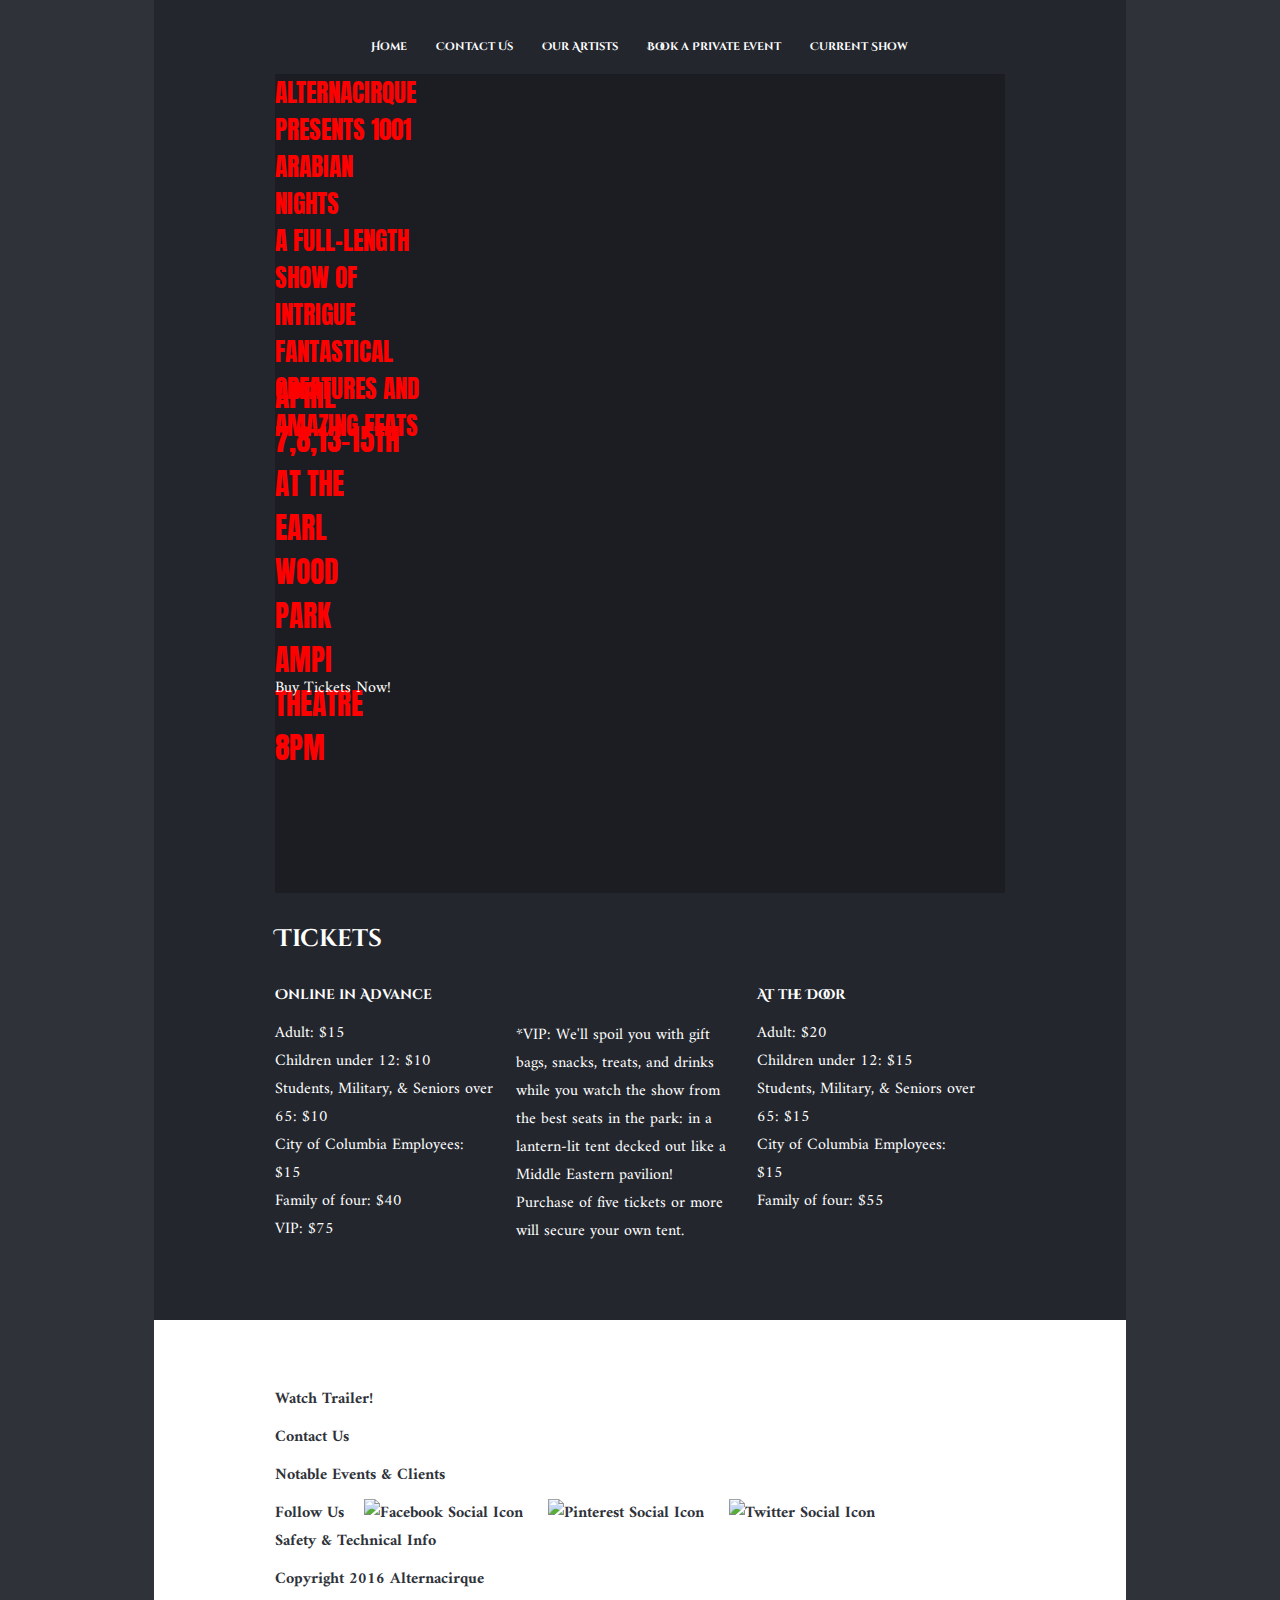
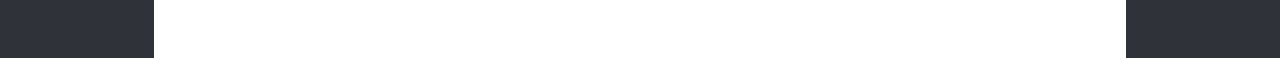
==== current_show.html @ c00de172 "First commit of site" ====
<!DOCTYPE html>
<html>
<head>
	<title>Alternacirque</title>
	<link rel="stylesheet" href="css/normalize.css">
	<link href='https://fonts.googleapis.com/css?family=Anton' rel='stylesheet' type='text/css'>
	<link href='https://fonts.googleapis.com/css?family=Cinzel+Decorative:700,400|Amiri:400,700' rel='stylesheet' type='text/css'>
	<link rel="stylesheet" href="css/style.css">
</head>
<body>
	<div class="outer_container">
		<div class="wrapper">
			<header>
				<a href="index.html"><img src="img/images/white_logo_03.png" alt="Alternacirque Logo" class="logo2"></a>
				<nav class="top_nav">
					<ul>
						<li><a href="index.html" title="Home" class="current_pg">Home</a></li>
						<li><a href="#" title="Contact Us">Contact Us</a></li>
						<li><a href="#" title="Our Artists">Our Artists</a></li>
						<li><a href="#" title="Book a Private Event">Book a Private Event</a></li>
						<li><a href="current_show.html" title="Current Show">Current Show</a></li>
					</ul>
				</nav>
			</header><!-- /header -->
			<main>
				<!-- <div class="bg"></div>
				<div class="bgtonedown"></div> --><!--this is only here so I'll be less annoyed-->
			<!-- 	<div class="bg2"></div>
				<div class="bg3"></div> -->
				<div class="box" style="width:300px;height:300px">alternacirque<br> presents 1001<br> arabian<br> nights<br> a full-length<br> show of <br>intrigue <br>fantastical<br> creatures and <br>amazing feats</div>
				<div class="box" style="width:300px;height:300px">april<br> 7,8,13-15th <br>at the <br>earl<br>wood <br>park <br> ampi<br>theatre <br>8pm</div>
				<a href="#" title="Buy Tickets Now">Buy Tickets Now!</a>
			</main>
			<div class="tickets  clearfix">
				<img src="img/images/swash.png">
				<h2><a href="#">Tickets</a></h2>
				<div class="online">
					<h2><a href="#">Online in Advance</a></h2>
					<ul>
						<li>Adult: $15</li>
						<li>Children under 12: $10</li>
						<li>Students, Military, &amp; Seniors over 65: $10</li>
						<li>City of Columbia Employees: $15</li>
						<li>Family of four: $40</li>
						<li>VIP: $75</li>
					</ul>
				</div>
				<div class="vip">
					<p>*VIP: We'll spoil you with gift bags, snacks, treats, and drinks while you watch the show from the best seats in the park: in a lantern-lit tent decked out like a Middle Eastern pavilion! Purchase of five tickets or more will secure your own tent.</p>
				</div>
				<div class="door">
					<h2>At the Door</h2>
					<ul>
						<li>Adult: $20</li>
						<li>Children under 12: $15</li>
						<li>Students, Military, & Seniors over 65: $15</li>
						<li>City of Columbia Employees: $15</li>
						<li>Family of four: $55</li>
					</ul>
				</div>
			</div>
		</div> <!-- /wrapper -->
			<footer>
				<ul>
					<li><a href="https://www.youtube.com/watch?v=H66N-n2tmU0" title="Trailer">Watch Trailer!</a></li>
					<li><a href="#" title="Contact Us">Contact Us</a></li>
					<li><a href="#" title="Contact Us">Notable Events &amp; Clients</a></li>
					<li class="social_nav">
						<div class="social_nav">
							<p>Follow Us</p>
							<a href="http://www.facebook.com" title="Facebook" target="__blank"><img src="img/images/facebook2.png" alt="Facebook Social Icon"></a>
							<a href="http://www.pinterest.com" title="Pinterest" target="__blank"><img src="img/images/pinterest2.png" alt="Pinterest Social Icon"></a>
							<a href="http://www.twitter.com" title="Twitter" taget="__blank"><img src="img/images/twitter2.png" alt="Twitter Social Icon"></a>
						</div>
					</li>
					<li><a href="#" title="Safety &amp; Technical Info">Safety &amp; Technical Info</a></li>
					<li><p>Copyright 2016 Alternacirque</p></li>
				</ul>
			</footer>
	</div> <!-- /outer_container -->
	<script src="js/jquery.js"></script>
	<script src="js/textfit.js"></script>
	<script src="js/script.js" type="text/javascript"></script>
</body>
</html>
---- css/style.css ----
/*****clearfix*****/

.clearfix:before,
.clearfix:after {
  content: "";
  display: table;
}

.clearfix:after {
  clear: both;
}

.clearfix {
  zoom: 1; /* ie 6/7 */
}

/*****STANDARDS*****/

body{
	background-color: #2f3239;
	color: #fff;
	font-family: 'Amiri', serif;
}

.outer_container{
	background-color: #23262d;
}

.wrapper{
	margin: 0 auto;
	padding: 3%;
	position: relative;
}

a{
	text-decoration: none;
	color: #fff;
}

a:hover{
	color: #87130a;
	font-weight: bold;
}

a:active{
	color: #7ebbc8;
}

ul{
	padding-left: 0;
}

li{
	list-style: none;
}

h2{
	font-family: 'Cinzel Decorative', cursive;
	font-size: 1.2em;
}

.button {
    display: block;
    padding: 10px 30px;
    margin: 0 auto 20px auto;
    text-align: center;
    background: linear-gradient(#b21006, #750905);
    max-width: 170px;
}

.button:hover{
	color: #000;
	font-weight: bold;
}

/*****HEADER*****/

header{
	position: relative;
}

header img{
    position: absolute;
    top: -75px;
    left: 55px;
    width: 180px;
}

.top_nav{
	text-align: center;
	font-family: 'Cinzel Decorative', cursive;
	font-weight: 700;
	margin-top: 80px;
	margin-bottom: 10px;
	font-size: .7em;
}

.top_nav li{
	padding: 10px 5px;
	display: inline-block;
}

.top_nav ul{
	padding-left: 0;
	margin: 0;
}

.top_nav a{
	padding: 8px;
}

/*****FOOTER*****/

footer{
	background-color: #fff;
	font-weight: bold;
	color: #2f3239;
	padding: 10px;
}

footer li{
	margin: 0 0 10px 5px;
}

footer p{
	margin: 0;
}

footer a{
	color: #2f3239;
}

.social_nav{
	margin-bottom: 0;
}

.social_nav p, .social_nav a{
	display: inline-block;
}

.social_nav p{
	margin: 0 15px 0 0;
}

.social_nav a{
	vertical-align: top;
	margin-right: 20px;
}

/***************INDEX***************/

/*****SLIDER*****/

.slider{
	position: relative;
	margin-bottom: 15px;
}

.image_container{
	margin: 0 auto 10px auto;
	overflow: hidden;
	position: relative;
	z-index: 20;
}

.image_container div{
	width: 300%;
	position: relative;
}

.image_container div.one{
	left: 0;
}

.image_container div.two{
	left: -100%;
}

.image_container div.three{
	left: -200%;
}

.image_container img{
	width: 33.333%;
	display: block;
	padding: 0;
	margin: 0;
	float: left;
	z-index: -1;
}

.show_title{
	text-align: center;
	font-family: 'Cinzel Decorative', cursive;
	position: absolute;
	z-index: 50;
	top: 10%;	
	width: 100%;
}


.show_title h1{
	font-size: 3em;
}

.show_title a{
	color: #b21006;
	display: block;
	position: relative;
}

.show_title span{
	position: absolute;
	width: 100%;
	left: 0;
	top: 25px;
}



#text_span{
	font-size: .25em;
	color: #fff;
}

.controls{
	text-align: center;
}

.controls a{
	height: 15px;
	width: 15px;
	display: inline-block;
	border-radius: 50%;
	margin-right: 30px;
	background-color: rgba( 255, 255, 255, 0.4);
	color: #fff;
	text-decoration: none;
}

.controls a:last-child{
	margin-right: 0;
}
 

/*****FOLLOW US*****/

.follow_us{
	background-color: #2f3239;
	text-align: center;
	padding: 10px 10px 5px 10px;
	margin-bottom: 40px;
}

.follow_us h2{
	margin: 0 0 10px 0;
}

.follow_us a{
	margin-left: 30px;
}

.follow_us a:nth-child(2){
	margin-left: 0;
}

/*****INTRO*****/

.intro{
	margin-bottom: 30px;
}

#dreams_poster{
	display: none;
}

.intro h2{
	text-align: center;
	margin-top: 0;
}

.intro img{
	width: 100%;
}


.intro p{
	text-align: center;
}

/*****ACTS*****/

.acts ul{
	float: left;
	width: 50%;
	margin: 0;
}

.acts ul:last-child{
	text-align: right;
}

.acts h2{
	text-align: center;
}

.acts{
	margin-bottom: 30px;
}

/******PAST SHOWS******/


.past_shows h2{
	text-align: center;
}

.past_shows{
	margin-bottom: 30px;
}

/****************CURRENT SHOW****************/

main{
	background-color: #1b1d22;
}

.box{
	font-family: 'Anton', sans-serif; 
	color: red;
	text-transform: uppercase;
}

.tickets{
	margin-bottom: 30px;
}

.tickets img{
	width: 100%;
}

.tickets h2{
	margin: 0 0 30px 0;
	text-align: center;
}

.tickets ul{
	margin: 0;
}

.online h2{
	font-size: .9em;
	text-align: left;
	margin-bottom: 5px;
}

.door h2{
	font-size: .9em;
	text-align: left;
	margin-bottom: 5px;
}

@media screen and (min-width: 460px){

	.show_title{
		top: 25%;
	}

	.controls{
		float: left;
	}

	.controls a{
		margin-right: 10px;
	}

	.button{
		margin: 0;
	}

	.button1{
		margin: 0 0 30px 0;
		float: right;
		width: 50%;
	}

	.follow_us{
		padding: 20px;
	}

	.follow_us h2{
		float: left;
		margin-left: 19%;
		margin-right: 40px;
	}

	.follow_us a{
		float: left;
		margin-left: 15px;
	}

	.intro img{
		display: none;
	}

	.intro h2{
		text-align: left;
	}

	.intro p{
		text-align: left;
	}

	.acts h2{
		text-align: left;
	}

	.acts li{
		text-align: left;
	}

	.past_shows h2{
		text-align: left;
	}

}

@media screen and (min-width: 600px){
	

	.show_title{
		top: 20%;
	}

	/*.show_title a{
		&&&&&&need to adjust the span and the h1
		
	}*/

	.show_title h1{
		font-size: 5em;
	}

	.logo2{
		display: none;
	}

	.tickets img{
		display: none;
	}

	.tickets h2{
		text-align: left;
	}

	.top_nav{
		margin: 0 0 10px 0;
	}

	header img{
		top: 85px;
		left: 15px;
		z-index: 100;
	}

	.follow_us h2{
		margin-left: 25%;
	}

	.intro{
		position: relative;
		padding: 15px;
		z-index: 1;
		background-color: #000;
		background-image: url(../img/images/dreams3.jpg);
		background-size: cover;
		background-position: right center;
		background-repeat: no-repeat;
	}

	.intro h2{
		margin: 0 5%;
		padding-top: 3%;
	}

	.intro p{
		width: 45%;
		margin-left: 5%;
	}

	.button2{
		margin-left: 5%;
	}

	.online, .vip{
		float: left;
		width: 47%;
		margin-right: 3%;
	}

	footer{
		padding: 5% 12%;
	}

}

@media screen and (min-width: 750px){
	
	.show_title span{
		top: 45px;
	}

	.wrapper{
		width: 85%;
		margin: 0 auto;
	}

	.acts{
		float: left;
		width: 45%;
		margin-right: 10%;
	}

	.past_shows{
		float: left;
		width: 45%;
	}

	.tickets h2:nth-child(2){
		text-align: left;
		font-size: 1.5em;
	}

	.online, .vip, .door{
		float: left;
		width: 30%;
		margin-right: 3%;
	}

	.door{
		margin-top: 0;
	}

	.door h2, .online h2{
		margin-bottom: 15px;
	}

	.vip{
		margin-top: 20px;
	}

	main{
		height: 819px;
		position: relative;
		margin-bottom: 30px;
	}

	.bg{
		background-image: url(../img/images/layer_1.png);
		background-size: contain;
		background-repeat: no-repeat;
		position: absolute;
		width: 100%;
		height: 819px;
		z-index: 1;
	}

	.bgtonedown{
		background-color: rgba(0, 0, 0, .7);
		position: absolute;
		width: 100%;
		height: 819px;	
		z-index: 2;
	}

	.bg2{
		background-image: url(../img/images/layer_2.png);
		background-size: contain;
		background-repeat: no-repeat;
		position: absolute;
		width: 100%;
		height: 819px;
		z-index: 3;
	}

	.bg3{
		background-image: url(../img/images/layer_3.png);
		background-size: contain;
		background-repeat: no-repeat;
		position: absolute;
		width: 100%;
		height: 819px;
		z-index: 4;
	}

	.intro{
		padding: 20px;
		background-size: contain;
	}

	.intro p{
		width: 60%;
	}
}

@media screen and (min-width: 850px){
	.intro{
		background-size: cover;
		height: 350px;
	}

	.intro p{
		width: 50%;
	}
}

@media screen and (min-width: 1080px){
	
	.outer_container{
		width: 76%;
		margin: 0 auto;
	}

	.wrapper{
		width: 75%;
		margin: 0 auto;

	}

}
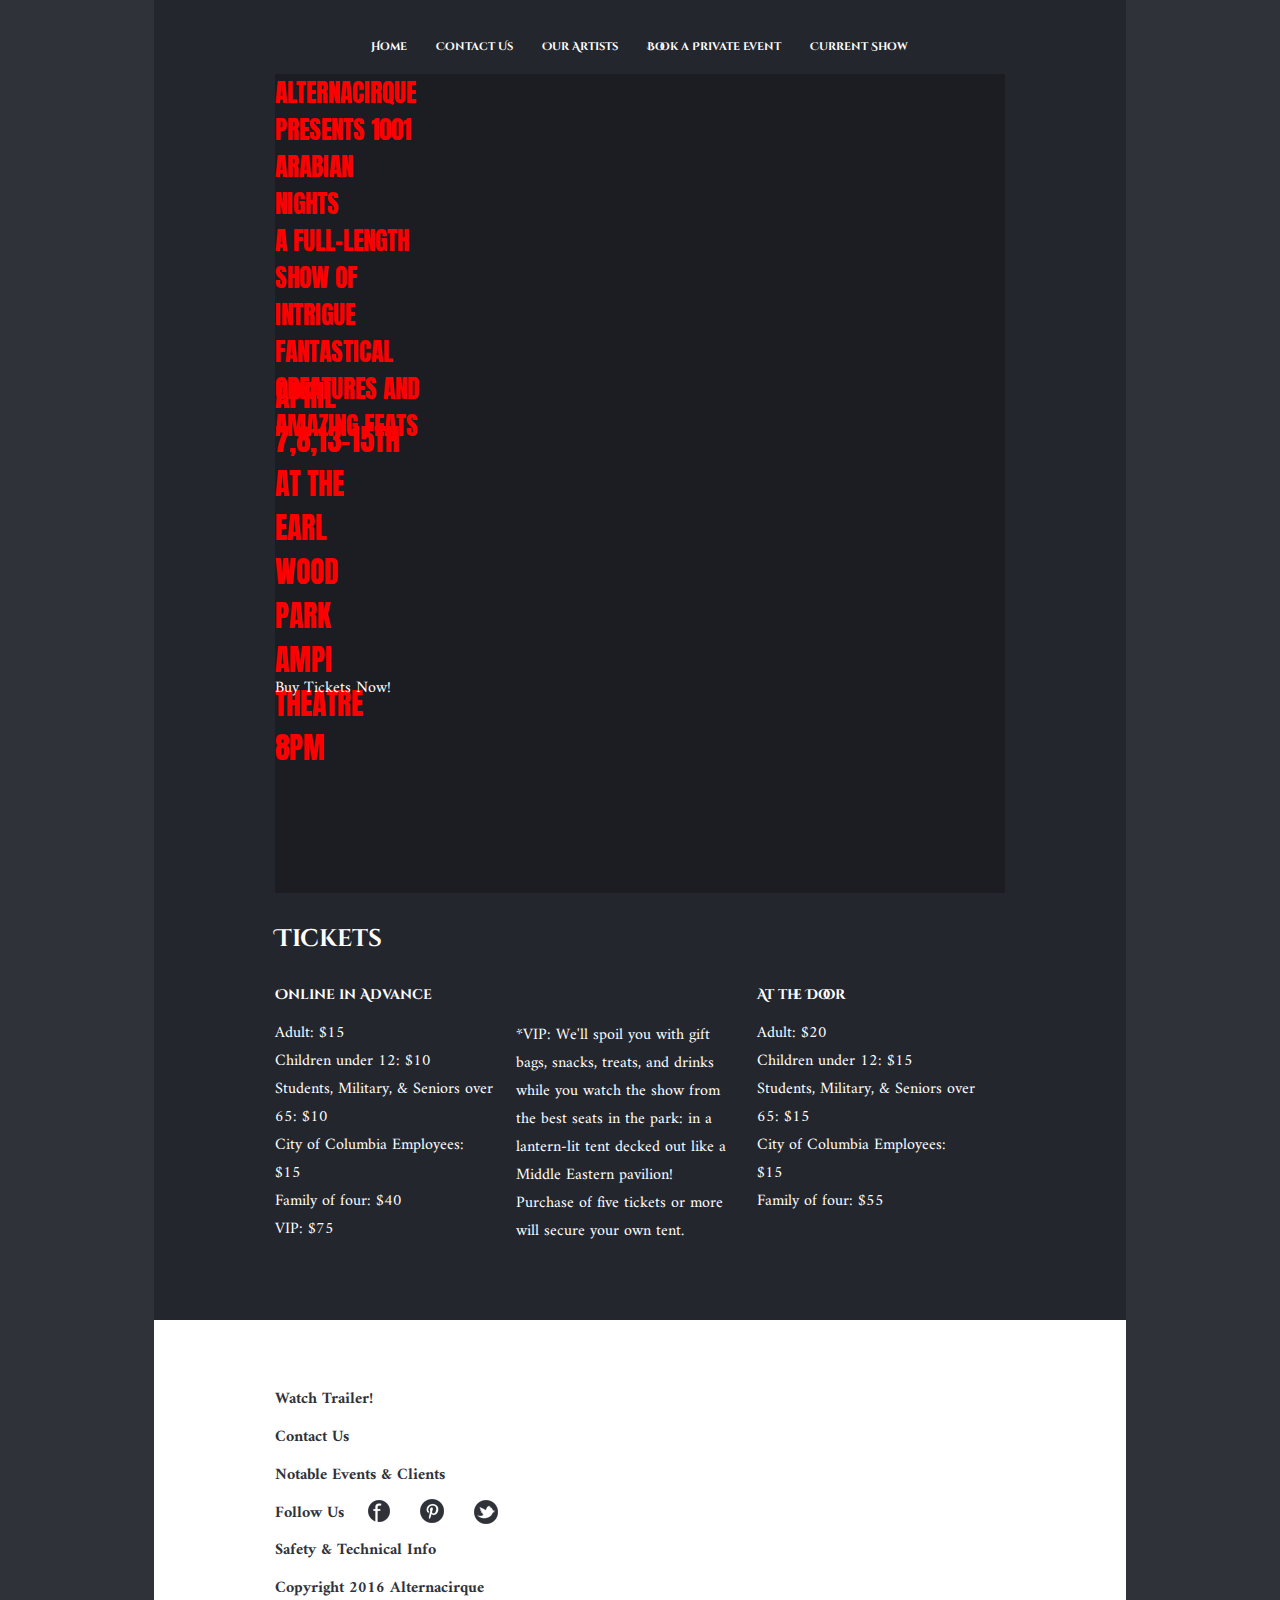
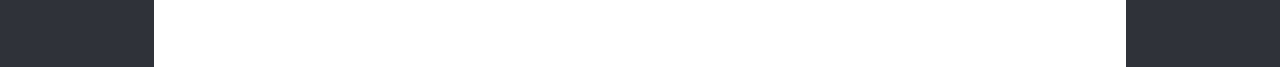
==== commit 99c38d65: "Added more imgs" ====
--- a/current_show.html
+++ b/current_show.html
@@ -11,7 +11,7 @@
 	<div class="outer_container">
 		<div class="wrapper">
 			<header>
-				<a href="index.html"><img src="img/images/white_logo_03.png" alt="Alternacirque Logo" class="logo2"></a>
+				<a href="index.html"><img src="img/white_logo_03.png" alt="Alternacirque Logo" class="logo2"></a>
 				<nav class="top_nav">
 					<ul>
 						<li><a href="index.html" title="Home" class="current_pg">Home</a></li>
@@ -32,7 +32,7 @@
 				<a href="#" title="Buy Tickets Now">Buy Tickets Now!</a>
 			</main>
 			<div class="tickets  clearfix">
-				<img src="img/images/swash.png">
+				<img src="img/swash.png">
 				<h2><a href="#">Tickets</a></h2>
 				<div class="online">
 					<h2><a href="#">Online in Advance</a></h2>
@@ -68,9 +68,9 @@
 					<li class="social_nav">
 						<div class="social_nav">
 							<p>Follow Us</p>
-							<a href="http://www.facebook.com" title="Facebook" target="__blank"><img src="img/images/facebook2.png" alt="Facebook Social Icon"></a>
-							<a href="http://www.pinterest.com" title="Pinterest" target="__blank"><img src="img/images/pinterest2.png" alt="Pinterest Social Icon"></a>
-							<a href="http://www.twitter.com" title="Twitter" taget="__blank"><img src="img/images/twitter2.png" alt="Twitter Social Icon"></a>
+							<a href="http://www.facebook.com" title="Facebook" target="__blank"><img src="img/facebook2.png" alt="Facebook Social Icon"></a>
+							<a href="http://www.pinterest.com" title="Pinterest" target="__blank"><img src="img/pinterest2.png" alt="Pinterest Social Icon"></a>
+							<a href="http://www.twitter.com" title="Twitter" taget="__blank"><img src="img/twitter2.png" alt="Twitter Social Icon"></a>
 						</div>
 					</li>
 					<li><a href="#" title="Safety &amp; Technical Info">Safety &amp; Technical Info</a></li>
--- a/css/style.css
+++ b/css/style.css
@@ -472,7 +472,7 @@
 		padding: 15px;
 		z-index: 1;
 		background-color: #000;
-		background-image: url(../img/images/dreams3.jpg);
+		background-image: url(../img/dreams3.jpg);
 		background-size: cover;
 		background-position: right center;
 		background-repeat: no-repeat;
